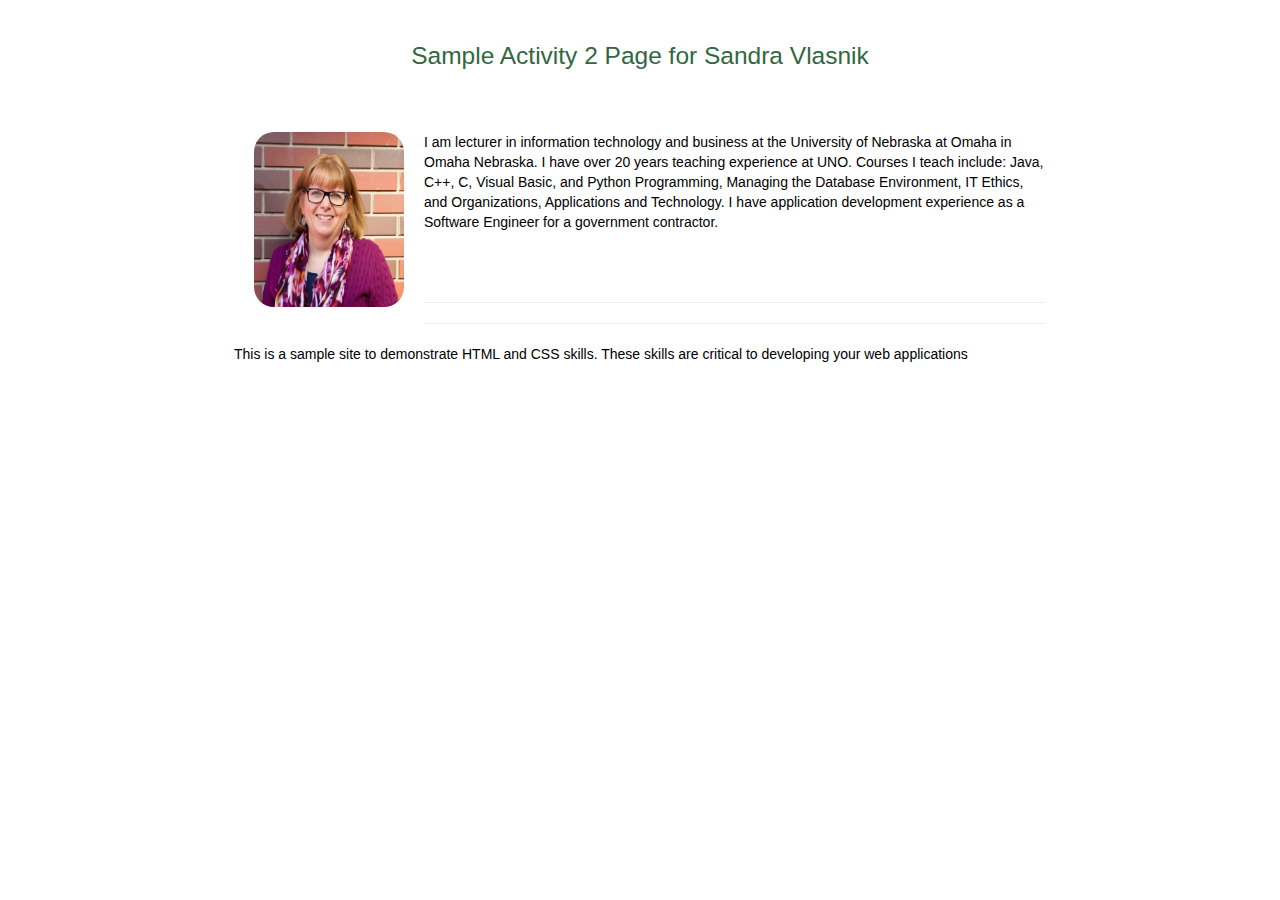
==== index.html @ 85333f58 "Testing example page" ====
<!DOCTYPE html>
<html lang="en">
<head>
    <meta charset="UTF-8">

    <title>Sandra Vlasnik</title>
    <meta name="viewport" content="width=device-width, initial-scale=1.0">
    <link rel="stylesheet" href="https://maxcdn.bootstrapcdn.com/bootstrap/3.3.4/css/bootstrap.min.css">
    <link href="main.css" rel="stylesheet" type="text/css" media="screen,projection" >
</head>
<body>

<br>
<br>

<h1>Sample Activity 2 Page for Sandra Vlasnik</h1>


<br>
<br>
  <div id="wrapper">
      <section>

              <img class="myimage" src="vlasnik.jpg"/>
            <br>
            <p>

            I am lecturer in information technology and business at the University of Nebraska
            at Omaha in Omaha Nebraska. I have over 20 years teaching experience at UNO. Courses I
            teach include: Java, C++, C, Visual Basic, and Python Programming, Managing the Database
            Environment, IT Ethics, and Organizations, Applications and Technology. I have application 
            development experience as a Software Engineer for a government contractor.
            </p>
            <br>
            <br>
            <hr>
            <hr>

            <p>
            This is a sample site to demonstrate HTML and CSS skills. These skills are critical to developing
            your web applications
            </p>



      </section>
  </div>






</body>
</html>
---- main.css ----
/*************************************
GENERAL
**************************************/
a {
 text-decoration: none;
 }

img {
max-width: 100%;

}



 body {
   font-family: 'Open Sans', sans-serif;
 }


 #wrapper {
   max-width: 940px;
   margin: 0 auto;
   padding: 0 5%;

 }



 a {
   color: #6ab47b;

 }

 h3 {
     margin: 0 0 1em 0;
 }


/*************************************
HEADING
**************************************/

header {
  float: left;
  margin: 0 0 20px 0;
  padding: 2px 0 0 0;
  width: 100%;

}



#logo {
   text-align: center;
   margin: 0;

 }

 h1  {
 font-family: 'Changa One', sans-serif;
 margin: 10px 0;
 font-size: 1.75em;
 font-weight: normal;
 line-height: 0.5;
 text-align: center;
 color: 	#FF0000;

 }

 h2  {


 font-size: 1.00em;
 font-weight: normal;
 margin: -5px 0 0;
 }


h3  {


    font-size: 1.1em;
    font-weight: 700;
    margin: 15px 0 0;
}







/*************************************
NAVIGATION
**************************************/
 nav {
	text-align: center;
	padding: 10px 0;
	margin: 20px 0 0;
  }

  nav ul  {
    list-style: none;
	margin: 0 10px;
	padding: 0;
}

nav li {
  display: inline-block;

}



/*************************************
FOOTER
**************************************/
 footer {
 font-size: 0.75em;
 text-align: center;
 clear: both;
 padding-top: 50px;
 color: #ccc;
 }

/*************************************
PAGE:
**************************************/
.mydiv {background: lightblue; width:250px; height: 250px;}

.myimage {
    float:left;
    width:150px;
    height:175px;
    margin:20px;
    border-radius: 20px;
}




 /*************************************
PAGE: ABOUT
**************************************/
.profile-photo {
    display: block;
    max-width: 400px;
    margin: 0 auto 30px;
    border-radius: 5px;
}

/*************************************
COLORS
**************************************/


 /* green header*/
  header {
   background: #6ab47b;
   border-color: #599a68;
 }

 /* logo text*/

 h1,h2  {
    color: #32673f;
}

/* nav background on mobile devices*/
nav {
   background: #599a6b;
}

nav a, nav a:visited {
	color: #fff;
}

/* selected nav link color*/
nav a.selected, nav a:hover {
  color: #32673f;
}
/* site body*/
body {
    background-color: #fff;
    color: #000;
}
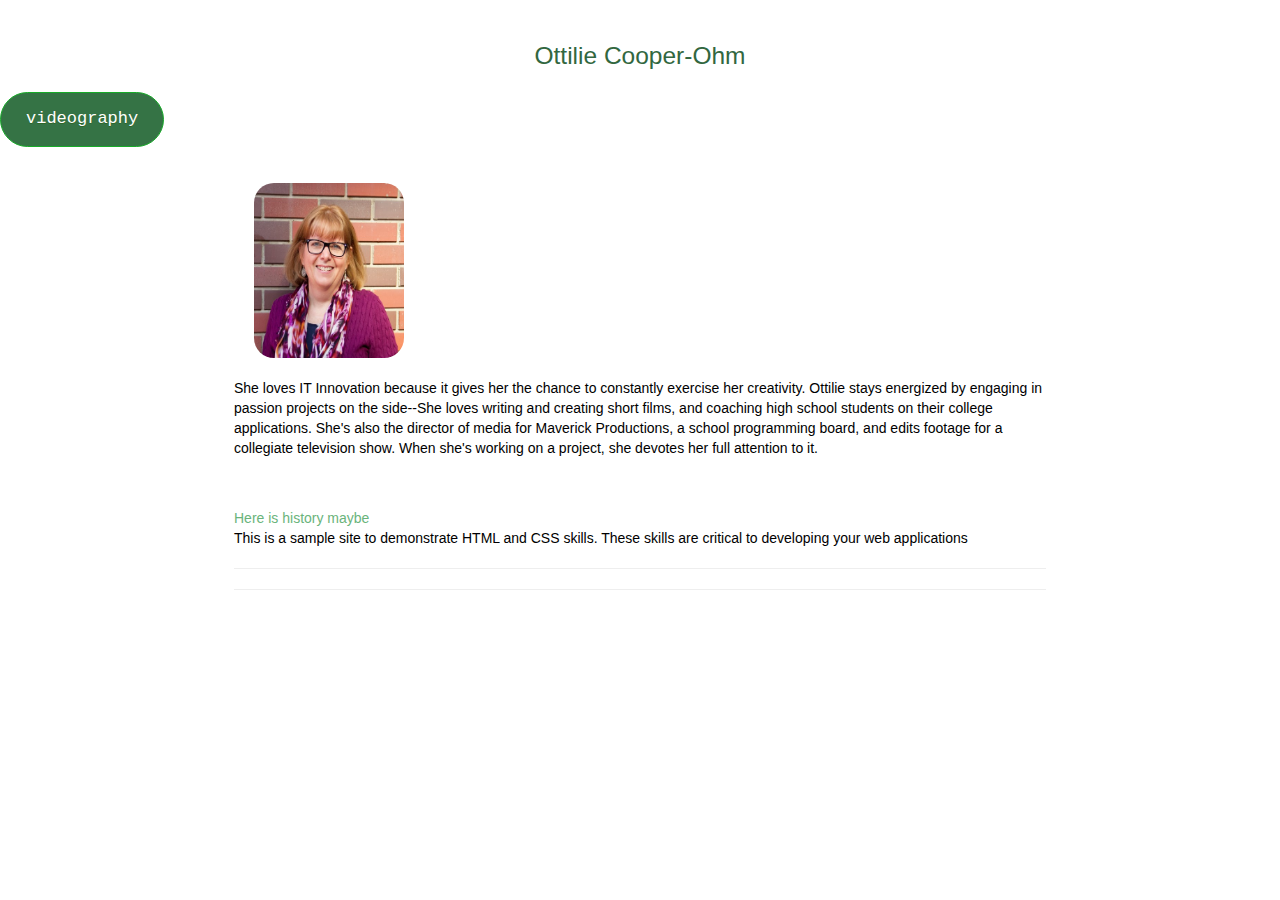
==== commit 38d221b5: "3rd page added" ====
--- a/index.html
+++ b/index.html
@@ -3,21 +3,31 @@
 <head>
     <meta charset="UTF-8">
 
-    <title>Sandra Vlasnik</title>
+    <title>How to Use a Yixing Teapot</title>
     <meta name="viewport" content="width=device-width, initial-scale=1.0">
     <link rel="stylesheet" href="https://maxcdn.bootstrapcdn.com/bootstrap/3.3.4/css/bootstrap.min.css">
     <link href="main.css" rel="stylesheet" type="text/css" media="screen,projection" >
+
+
+
 </head>
 <body>
 
 <br>
 <br>
 
-<h1>Sample Activity 2 Page for Sandra Vlasnik</h1>
+<h1>Ottilie Cooper-Ohm</h1>
+
+<br>
+<a href="video.html" class="myButton">videography</a>
+<br>
 
 
-<br>
-<br>
+
+<div class="image-cropper">
+	<img src="Ottilie.png" class="center">
+</div>
+
   <div id="wrapper">
       <section>
 
@@ -25,21 +35,23 @@
             <br>
             <p>
 
-            I am lecturer in information technology and business at the University of Nebraska
-            at Omaha in Omaha Nebraska. I have over 20 years teaching experience at UNO. Courses I
-            teach include: Java, C++, C, Visual Basic, and Python Programming, Managing the Database
-            Environment, IT Ethics, and Organizations, Applications and Technology. I have application 
-            development experience as a Software Engineer for a government contractor.
+            She loves IT Innovation because it gives her the chance to constantly exercise her creativity. 
+
+Ottilie stays energized by engaging in passion projects on the side--She loves writing and creating short films, and coaching high school students on their college applications. She's also the director of media for Maverick Productions, a school programming board, and edits footage for a collegiate television show. When she's working on a project, she devotes her full attention to it.
             </p>
             <br>
             <br>
-            <hr>
-            <hr>
+<A HREF="history.html">Here is history maybe</A>
+
+ 
 
             <p>
             This is a sample site to demonstrate HTML and CSS skills. These skills are critical to developing
             your web applications
             </p>
+
+           <hr>
+           <hr>
 
 
 
--- a/main.css
+++ b/main.css
@@ -130,7 +130,7 @@
 .mydiv {background: lightblue; width:250px; height: 250px;}
 
 .myimage {
-    float:left;
+    Float:center;
     width:150px;
     height:175px;
     margin:20px;
@@ -184,4 +184,58 @@
 body {
     background-color: #fff;
     color: #000;
+}
+
+
+/*************************************
+EXPERIMENT HERE
+**************************************/
+
+.image-cropper {
+    max-width: 300px;
+    height: auto;
+    position: relative;
+    overflow: hidden;
+}
+
+.image-cropper img{
+    display: block;
+    margin: auto;
+    height: auto;
+    width: 150%; 
+    margin: 0 0 0 -20%;
+    -webkit-border-radius: 50%;
+    -moz-border-radius: 50%;
+    -ms-border-radius: 50%;
+    -o-border-radius: 50%;
+    border-radius: 50%;  
+}
+
+.center {
+  display: block;
+  margin-left: auto;
+  margin-right: auto;
+  width: 50%;
+}
+
+.myButton {
+	box-shadow: 0px 0px 0px 0px #3dc21b;
+	background-color:#357345;
+	border-radius:28px;
+	border:1px solid #18ab29;
+	display:inline-block;
+	cursor:pointer;
+	color:#ffffff;
+	font-family:Courier New;
+	font-size:17px;
+	padding:14px 25px;
+	text-decoration:none;
+	text-shadow:0px 1px 0px #2f6627;
+}
+.myButton:hover {
+	background-color:#5cbf2a;
+}
+.myButton:active {
+	position:relative;
+	top:1px;
 }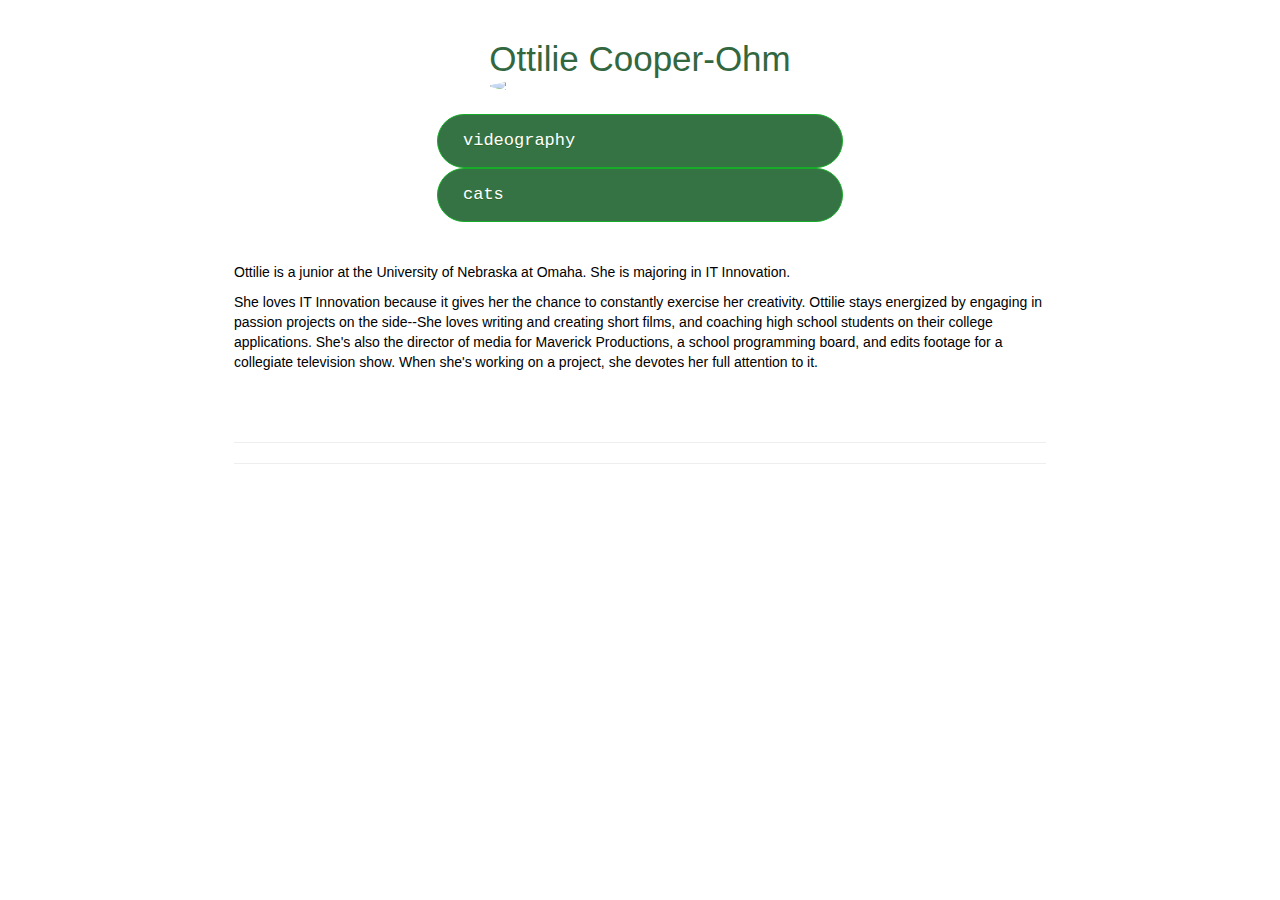
==== commit 92b4a9d5: "Finalizing Page Content" ====
--- a/index.html
+++ b/index.html
@@ -3,7 +3,7 @@
 <head>
     <meta charset="UTF-8">
 
-    <title>How to Use a Yixing Teapot</title>
+    <title>Ottilie Cooper-Ohm</title>
     <meta name="viewport" content="width=device-width, initial-scale=1.0">
     <link rel="stylesheet" href="https://maxcdn.bootstrapcdn.com/bootstrap/3.3.4/css/bootstrap.min.css">
     <link href="main.css" rel="stylesheet" type="text/css" media="screen,projection" >
@@ -18,37 +18,37 @@
 
 <h1>Ottilie Cooper-Ohm</h1>
 
-<br>
-<a href="video.html" class="myButton">videography</a>
-<br>
+<div class="image-cropper">
+	<img src="Ottilie.png" /*class="header"*/>
+</div>
+
+ 
+<div id="wrapper">
+
+	<br>
+	<a href="video.html" class="myButton">videography</a>
+
+	<a href="cats.html" class="myButton">cats</a>
+	<br>
+</div>
 
 
 
-<div class="image-cropper">
-	<img src="Ottilie.png" class="center">
-</div>
 
   <div id="wrapper">
       <section>
 
-              <img class="myimage" src="vlasnik.jpg"/>
             <br>
+	<p>
+	Ottilie is a junior at the University of Nebraska at Omaha. She is majoring in IT Innovation.
+	</p>
             <p>
 
-            She loves IT Innovation because it gives her the chance to constantly exercise her creativity. 
-
-Ottilie stays energized by engaging in passion projects on the side--She loves writing and creating short films, and coaching high school students on their college applications. She's also the director of media for Maverick Productions, a school programming board, and edits footage for a collegiate television show. When she's working on a project, she devotes her full attention to it.
+            She loves IT Innovation because it gives her the chance to constantly exercise her creativity. Ottilie stays energized by engaging in passion projects on the side--She loves writing and creating short films, and coaching high school students on their college applications. She's also the director of media for Maverick Productions, a school programming board, and edits footage for a collegiate television show. When she's working on a project, she devotes her full attention to it.
             </p>
             <br>
             <br>
-<A HREF="history.html">Here is history maybe</A>
 
- 
-
-            <p>
-            This is a sample site to demonstrate HTML and CSS skills. These skills are critical to developing
-            your web applications
-            </p>
 
            <hr>
            <hr>
--- a/main.css
+++ b/main.css
@@ -60,7 +60,7 @@
  h1  {
  font-family: 'Changa One', sans-serif;
  margin: 10px 0;
- font-size: 1.75em;
+ font-size: 2.5em;
  font-weight: normal;
  line-height: 0.5;
  text-align: center;
@@ -130,10 +130,13 @@
 .mydiv {background: lightblue; width:250px; height: 250px;}
 
 .myimage {
-    Float:center;
+    Float:left;
     width:150px;
     height:175px;
-    margin:20px;
+    margin-left: auto;
+    margin-right: auto;
+    width: 50%;
+    Display: block;
     border-radius: 20px;
 }
 
@@ -196,6 +199,8 @@
     height: auto;
     position: relative;
     overflow: hidden;
+	margin-left: auto;
+    margin-right: auto;
 }
 
 .image-cropper img{
@@ -203,7 +208,7 @@
     margin: auto;
     height: auto;
     width: 150%; 
-    margin: 0 0 0 -20%;
+    margin: 0 0 0 0%;
     -webkit-border-radius: 50%;
     -moz-border-radius: 50%;
     -ms-border-radius: 50%;
@@ -231,6 +236,10 @@
 	padding:14px 25px;
 	text-decoration:none;
 	text-shadow:0px 1px 0px #2f6627;
+	display: block;
+ 	 margin-left: auto;
+  	margin-right: auto;
+ 	 width: 50%;
 }
 .myButton:hover {
 	background-color:#5cbf2a;
